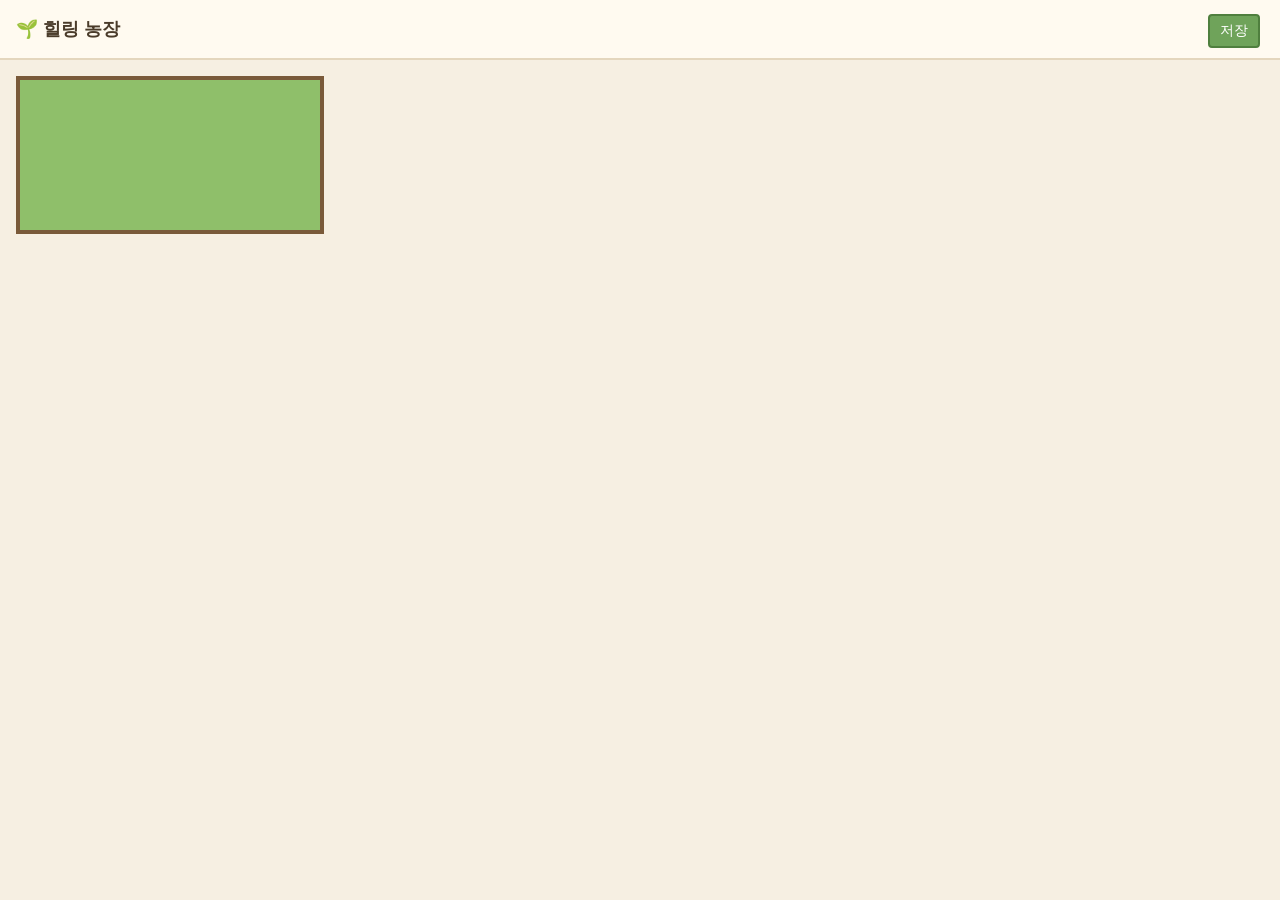
==== web/index.html @ 680434d2 "Implement phase 1-2: local server, SQLite save, and core farming loop Phase 1 (run skeleton and stor" ====
<!doctype html>
<html lang="ko">
  <head>
    <meta charset="utf-8" />
    <meta name="viewport" content="width=device-width, initial-scale=1" />
    <title>힐링 농장</title>
    <link rel="stylesheet" href="/web/style.css" />
  </head>
  <body>
    <header>
      <h1>🌱 힐링 농장</h1>
      <span id="clock"></span>
      <span id="integrity-badge" class="badge" hidden>⚠ 무결성 이상: 저장이 잠겼어요</span>
      <span class="spacer"></span>
      <span id="save-status"></span>
      <button id="save-btn">저장</button>
    </header>
    <main>
      <canvas id="farm"></canvas>
      <aside id="panel"></aside>
    </main>
    <div id="toast" role="status"></div>
    <script type="module" src="/web/main.js"></script>
  </body>
</html>
---- web/style.css ----
:root {
  --bg: #f6efe2;
  --card: #fffaf0;
  --ink: #4a3b2a;
  --soft: #8a7760;
  --accent: #6fa35a;
  --accent-dark: #4f7f3e;
  --warn: #c8553d;
}

* {
  box-sizing: border-box;
}

body {
  margin: 0;
  background: var(--bg);
  color: var(--ink);
  font-family: "Apple SD Gothic Neo", "Malgun Gothic", "Noto Sans KR", sans-serif;
}

header {
  display: flex;
  align-items: center;
  gap: 12px;
  padding: 10px 16px;
  background: var(--card);
  border-bottom: 2px solid #e4d6bd;
}

header h1 {
  margin: 0;
  font-size: 18px;
}

.spacer {
  flex: 1;
}

#clock,
#save-status {
  color: var(--soft);
  font-size: 14px;
}

.badge {
  background: var(--warn);
  color: white;
  padding: 2px 8px;
  border-radius: 4px;
  font-size: 13px;
}

main {
  display: flex;
  flex-wrap: wrap;
  gap: 16px;
  padding: 16px;
  align-items: flex-start;
}

#farm {
  max-width: 100%;
  height: auto;
  image-rendering: pixelated; /* 도트를 흐리지 않고 또렷하게 확대 */
  border: 4px solid #7a5a3a;
  background: #8fbf6a;
  cursor: pointer;
}

#panel {
  flex: 1;
  min-width: 260px;
  max-width: 360px;
  display: flex;
  flex-direction: column;
  gap: 12px;
}

.card {
  background: var(--card);
  border: 2px solid #e4d6bd;
  border-radius: 6px;
  padding: 10px 12px;
}

.card h2 {
  margin: 0 0 8px;
  font-size: 15px;
}

.card p {
  margin: 4px 0;
}

.plot-title {
  font-weight: bold;
}

.hint {
  color: var(--soft);
  font-size: 13px;
}

button {
  display: inline-block;
  margin: 4px 4px 0 0;
  padding: 6px 10px;
  border: 2px solid var(--accent-dark);
  border-radius: 4px;
  background: var(--accent);
  color: white;
  font: inherit;
  font-size: 14px;
  cursor: pointer;
}

button:disabled {
  background: #c9c0b0;
  border-color: #b0a690;
  cursor: default;
}

.meter {
  position: relative;
  height: 10px;
  margin: 6px 0 2px;
  background: #eadfcb;
  border-radius: 3px;
  overflow: hidden;
}

.meter-range {
  position: absolute;
  top: 0;
  bottom: 0;
  background: #cde3c0;
}

.meter-fill {
  position: absolute;
  top: 3px;
  bottom: 3px;
  left: 0;
  background: #5aa9e6;
}

.inventory {
  margin: 0;
  padding-left: 18px;
}

#toast {
  position: fixed;
  left: 50%;
  bottom: 24px;
  transform: translateX(-50%);
  padding: 8px 16px;
  background: rgba(74, 59, 42, 0.92);
  color: white;
  border-radius: 6px;
  opacity: 0;
  transition: opacity 0.2s;
  pointer-events: none;
}

#toast.show {
  opacity: 1;
}
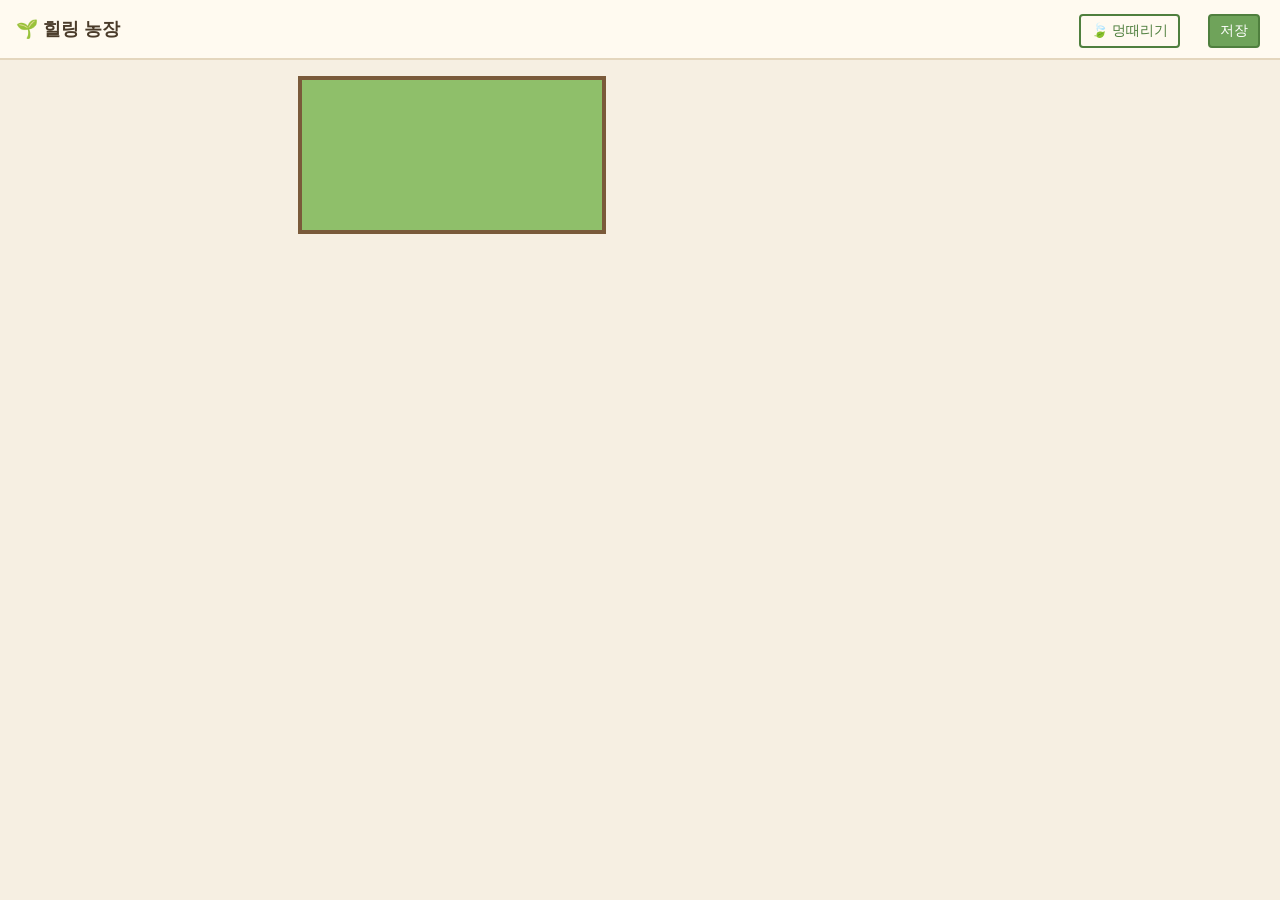
==== commit c6025f5f: "Add zone-out (멍때리기) mode where farmers farm on their own - Header toggle hides the menu and enlarges" ====
--- a/web/index.html
+++ b/web/index.html
@@ -12,6 +12,7 @@
       <span id="clock"></span>
       <span id="integrity-badge" class="badge" hidden>⚠ 무결성 이상: 저장이 잠겼어요</span>
       <span class="spacer"></span>
+      <button id="idle-btn" class="ghost">🍃 멍때리기</button>
       <span id="save-status"></span>
       <button id="save-btn">저장</button>
     </header>
@@ -20,6 +21,14 @@
       <aside id="panel"></aside>
     </main>
     <div id="toast" role="status"></div>
+    <div id="loading" hidden>
+      <div class="loading-box">
+        <h2 id="loading-title">농장으로 가는 중…</h2>
+        <div id="loading-progress" class="progress"><div id="loading-bar"></div></div>
+        <ul id="loading-lines"></ul>
+        <button id="loading-close" hidden>농장으로</button>
+      </div>
+    </div>
     <script type="module" src="/web/main.js"></script>
   </body>
 </html>
--- a/web/style.css
+++ b/web/style.css
@@ -17,6 +17,8 @@
   background: var(--bg);
   color: var(--ink);
   font-family: "Apple SD Gothic Neo", "Malgun Gothic", "Noto Sans KR", sans-serif;
+  word-break: keep-all; /* 한글 낱말이 중간에서 끊기지 않게 */
+  overflow-wrap: anywhere;
 }
 
 header {
@@ -167,3 +169,172 @@
 #toast.show {
   opacity: 1;
 }
+
+#loading {
+  position: fixed;
+  inset: 0;
+  display: flex;
+  align-items: center;
+  justify-content: center;
+  background: rgba(246, 239, 226, 0.94);
+}
+
+#loading[hidden] {
+  display: none;
+}
+
+.loading-box {
+  width: min(440px, calc(100% - 32px));
+  background: var(--card);
+  border: 3px solid #7a5a3a;
+  border-radius: 8px;
+  padding: 20px 24px;
+}
+
+.loading-box h2 {
+  margin: 0 0 12px;
+  font-size: 18px;
+}
+
+.progress {
+  height: 12px;
+  background: #eadfcb;
+  border-radius: 3px;
+  overflow: hidden;
+}
+
+#loading-bar {
+  height: 100%;
+  width: 0;
+  background: var(--accent);
+}
+
+#loading-lines {
+  margin: 0 0 8px;
+  padding-left: 20px;
+  line-height: 1.7;
+}
+
+button.selected {
+  background: var(--accent-dark);
+  outline: 2px solid #f3d36b;
+}
+
+.seed-row {
+  margin-top: 6px;
+}
+
+.seed-name {
+  display: inline-block;
+  min-width: 96px;
+  font-size: 14px;
+}
+
+button.swatch {
+  background: var(--card);
+  color: var(--ink);
+  border-color: #c9b89a;
+  font-size: 13px;
+  padding: 4px 8px;
+}
+
+button.swatch::before {
+  content: "";
+  display: inline-block;
+  width: 10px;
+  height: 10px;
+  margin-right: 4px;
+  vertical-align: -1px;
+  background: var(--swatch);
+  border: 1px solid rgba(0, 0, 0, 0.35);
+}
+
+button.swatch.selected {
+  border-color: var(--accent-dark);
+  outline: 2px solid #f3d36b;
+}
+
+button.small {
+  font-size: 13px;
+  padding: 4px 8px;
+}
+
+.decor {
+  margin-top: 10px;
+  padding-top: 6px;
+  border-top: 1px dashed #e4d6bd;
+}
+
+.toggle {
+  display: block;
+  margin: 4px 0;
+  font-size: 14px;
+}
+
+body {
+  transition: background 1.5s;
+}
+
+button.swatch:disabled {
+  opacity: 0.45;
+}
+
+/* ── 반응형: 좁은 화면·세로 화면(9:16, 갤럭시 S25)은 메뉴를 농장 아래로 ── */
+main {
+  justify-content: center;
+}
+
+#farm {
+  touch-action: manipulation; /* 두 번 톡 쳐서 확대되는 것 막기 */
+}
+
+body.stacked main {
+  flex-direction: column;
+  align-items: center;
+  padding: 12px 16px;
+}
+
+body.stacked #panel {
+  width: 100%;
+  max-width: none;
+  display: grid;
+  grid-template-columns: repeat(auto-fit, minmax(260px, 1fr));
+  gap: 12px;
+}
+
+header {
+  flex-wrap: wrap;
+}
+
+@media (max-width: 600px) {
+  header {
+    gap: 6px 10px;
+    padding: 8px 12px;
+  }
+  header h1 {
+    font-size: 16px;
+  }
+  #clock {
+    order: 5;
+    width: 100%;
+    font-size: 13px;
+  }
+}
+
+/* 손가락으로 누르기 좋게 */
+@media (pointer: coarse) {
+  button {
+    min-height: 40px;
+    touch-action: manipulation;
+  }
+}
+
+/* 멍때리기 모드: 메뉴를 숨기고 농장만 크게 */
+button.ghost {
+  background: var(--card);
+  color: var(--accent-dark);
+}
+
+body.idle-mode #panel {
+  display: none;
+}
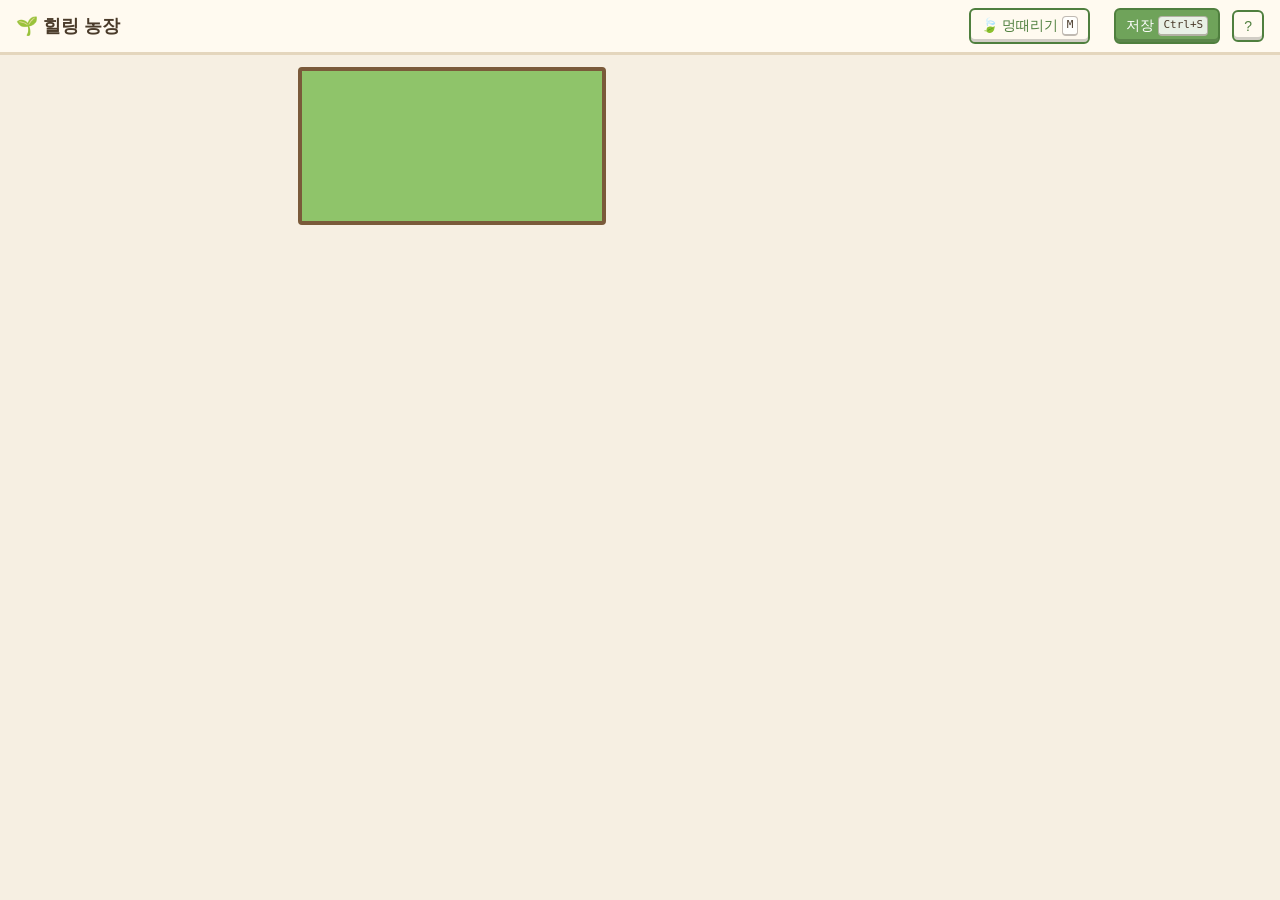
==== commit 90206476: "Redesign menus and controls for comfortable keyboard + mouse play Menu UI - Tabs (Field, Storage, Ki" ====
--- a/web/index.html
+++ b/web/index.html
@@ -12,14 +12,23 @@
       <span id="clock"></span>
       <span id="integrity-badge" class="badge" hidden>⚠ 무결성 이상: 저장이 잠겼어요</span>
       <span class="spacer"></span>
-      <button id="idle-btn" class="ghost">🍃 멍때리기</button>
+      <button id="idle-btn" class="ghost">🍃 멍때리기 <kbd>M</kbd></button>
       <span id="save-status"></span>
-      <button id="save-btn">저장</button>
+      <button id="save-btn">저장 <kbd>Ctrl+S</kbd></button>
+      <button id="help-btn" class="ghost" aria-label="조작 방법">? </button>
     </header>
     <main>
-      <canvas id="farm"></canvas>
+      <section id="stage">
+        <div id="farm-wrap">
+          <canvas id="farm" aria-label="농장. 칸을 누르면 지금 도구로 일해요. 방향키로 칸을 고를 수 있어요."></canvas>
+          <aside id="float-menu" hidden></aside>
+        </div>
+        <div id="toolbar" role="toolbar" aria-label="도구"></div>
+      </section>
       <aside id="panel"></aside>
     </main>
+    <div id="tip" hidden></div>
+    <div id="help" hidden></div>
     <div id="toast" role="status"></div>
     <div id="loading" hidden>
       <div class="loading-box">
--- a/web/style.css
+++ b/web/style.css
@@ -1,10 +1,15 @@
+/* 힐링 농장 화면 꾸미기
+   도트 게임과 어울리게: 두꺼운 테두리, 아래쪽 그림자로 눌리는 버튼, 따뜻한 색 */
 :root {
   --bg: #f6efe2;
   --card: #fffaf0;
   --ink: #4a3b2a;
   --soft: #8a7760;
+  --line: #c9a97e;
+  --line-soft: #e4d6bd;
   --accent: #6fa35a;
   --accent-dark: #4f7f3e;
+  --gold: #f3d36b;
   --warn: #c8553d;
 }
 
@@ -19,15 +24,18 @@
   font-family: "Apple SD Gothic Neo", "Malgun Gothic", "Noto Sans KR", sans-serif;
   word-break: keep-all; /* 한글 낱말이 중간에서 끊기지 않게 */
   overflow-wrap: anywhere;
-}
-
+  transition: background 1.5s;
+}
+
+/* ── 위쪽 상태 줄 ── */
 header {
   display: flex;
-  align-items: center;
-  gap: 12px;
-  padding: 10px 16px;
+  flex-wrap: wrap;
+  align-items: center;
+  gap: 8px 12px;
+  padding: 8px 16px;
   background: var(--card);
-  border-bottom: 2px solid #e4d6bd;
+  border-bottom: 3px solid var(--line-soft);
 }
 
 header h1 {
@@ -53,83 +61,337 @@
   font-size: 13px;
 }
 
-main {
-  display: flex;
-  flex-wrap: wrap;
-  gap: 16px;
-  padding: 16px;
-  align-items: flex-start;
-}
-
-#farm {
-  max-width: 100%;
-  height: auto;
-  image-rendering: pixelated; /* 도트를 흐리지 않고 또렷하게 확대 */
-  border: 4px solid #7a5a3a;
-  background: #8fbf6a;
-  cursor: pointer;
-}
-
-#panel {
-  flex: 1;
-  min-width: 260px;
-  max-width: 360px;
-  display: flex;
-  flex-direction: column;
-  gap: 12px;
-}
-
-.card {
-  background: var(--card);
-  border: 2px solid #e4d6bd;
-  border-radius: 6px;
-  padding: 10px 12px;
-}
-
-.card h2 {
-  margin: 0 0 8px;
-  font-size: 15px;
-}
-
-.card p {
-  margin: 4px 0;
-}
-
-.plot-title {
-  font-weight: bold;
-}
-
-.hint {
-  color: var(--soft);
-  font-size: 13px;
-}
-
+/* ── 버튼: 아래쪽 그림자가 있어 누르면 쏙 들어가요 ── */
 button {
-  display: inline-block;
-  margin: 4px 4px 0 0;
+  display: inline-flex;
+  align-items: center;
+  gap: 4px;
+  margin: 0;
   padding: 6px 10px;
   border: 2px solid var(--accent-dark);
-  border-radius: 4px;
+  border-radius: 6px;
   background: var(--accent);
   color: white;
   font: inherit;
   font-size: 14px;
   cursor: pointer;
+  box-shadow: inset 0 -3px 0 rgba(0, 0, 0, 0.18);
+  touch-action: manipulation;
+}
+
+button:hover:not(:disabled) {
+  filter: brightness(1.06);
+}
+
+button:active:not(:disabled) {
+  transform: translateY(1px);
+  box-shadow: inset 0 -1px 0 rgba(0, 0, 0, 0.18);
+}
+
+button:focus-visible,
+summary:focus-visible,
+input:focus-visible {
+  outline: 3px solid var(--gold);
+  outline-offset: 2px;
 }
 
 button:disabled {
   background: #c9c0b0;
   border-color: #b0a690;
   cursor: default;
-}
-
+  box-shadow: none;
+}
+
+button.ghost {
+  background: var(--card);
+  color: var(--accent-dark);
+}
+
+button.small {
+  font-size: 13px;
+  padding: 4px 8px;
+}
+
+button.selected {
+  background: var(--accent-dark);
+  outline: 2px solid var(--gold);
+}
+
+/* 키보드 단축키 표시 */
+kbd {
+  display: inline-block;
+  min-width: 1.4em;
+  padding: 0 4px;
+  border: 1px solid rgba(74, 59, 42, 0.35);
+  border-bottom-width: 2px;
+  border-radius: 4px;
+  background: rgba(255, 255, 255, 0.85);
+  color: var(--ink);
+  font: 11px/1.5 ui-monospace, "Cascadia Mono", Consolas, monospace;
+  text-align: center;
+}
+
+/* ── 가운데: 농장 + 도구 막대 + 메뉴 ── */
+main {
+  display: flex;
+  gap: 16px;
+  padding: 12px 16px;
+  align-items: flex-start;
+  justify-content: center;
+}
+
+#stage {
+  display: flex;
+  flex-direction: column;
+  align-items: center;
+  gap: 8px;
+  min-width: 0;
+}
+
+#farm-wrap {
+  position: relative;
+  max-width: 100%;
+}
+
+#farm {
+  display: block;
+  max-width: 100%;
+  height: auto;
+  image-rendering: pixelated; /* 도트를 흐리지 않고 또렷하게 확대 */
+  border: 4px solid #7a5a3a;
+  border-radius: 4px;
+  background: #8fc46a;
+  touch-action: none; /* 끌어서 여러 칸에 일할 때 화면이 따라 움직이지 않게 */
+  user-select: none;
+}
+
+/* 도구 막대 */
+#toolbar {
+  display: flex;
+  flex-wrap: wrap;
+  justify-content: center;
+  align-items: stretch;
+  gap: 8px;
+  max-width: 100%;
+}
+
+.slots {
+  display: flex;
+  gap: 4px;
+  padding: 4px;
+  background: #e9dcc4;
+  border: 3px solid var(--line);
+  border-radius: 8px;
+}
+
+.slot {
+  position: relative;
+  flex-direction: column;
+  justify-content: center;
+  gap: 0;
+  width: 58px;
+  height: 58px;
+  padding: 2px;
+  background: var(--card);
+  color: var(--ink);
+  border: 2px solid var(--line-soft);
+  box-shadow: inset 0 -3px 0 rgba(0, 0, 0, 0.08);
+}
+
+.slot img {
+  width: 32px;
+  height: 32px;
+  image-rendering: pixelated;
+}
+
+.slot-label {
+  font-size: 11px;
+  line-height: 1.2;
+}
+
+.slot .slot-key {
+  position: absolute;
+  top: 1px;
+  left: 2px;
+  min-width: 0;
+  padding: 0 3px;
+  font-size: 10px;
+  line-height: 1.3;
+}
+
+.slot.active {
+  border-color: var(--accent-dark);
+  background: #eef7e2;
+  outline: 3px solid var(--gold);
+}
+
+.slot.menu-slot {
+  width: 46px;
+  font-size: 18px;
+}
+
+.slot.menu-slot.active {
+  outline-width: 2px;
+}
+
+/* 고른 씨앗 */
+.seed-pick {
+  display: flex;
+  align-items: center;
+  gap: 4px;
+  padding: 4px 6px;
+  background: #e9dcc4;
+  border: 3px solid var(--line);
+  border-radius: 8px;
+  opacity: 0.75;
+}
+
+.seed-pick.active {
+  opacity: 1;
+  outline: 3px solid var(--gold);
+}
+
+.seed-pick img {
+  width: 32px;
+  height: 32px;
+  image-rendering: pixelated;
+}
+
+.seed-text {
+  display: flex;
+  flex-direction: column;
+  min-width: 72px;
+  font-size: 13px;
+}
+
+.seed-text small {
+  color: var(--soft);
+}
+
+button.mini {
+  padding: 2px 5px;
+  font-size: 12px;
+  background: var(--card);
+  color: var(--ink);
+  border-color: var(--line);
+}
+
+button.mini.color::before {
+  content: "";
+  width: 12px;
+  height: 12px;
+  background: var(--swatch);
+  border: 1px solid rgba(0, 0, 0, 0.35);
+}
+
+/* ── 메뉴 (탭) ── */
+#panel {
+  flex: 0 0 360px;
+  width: 360px;
+  display: flex;
+  flex-direction: column;
+  gap: 8px;
+}
+
+.tabs {
+  display: flex;
+  gap: 4px;
+}
+
+.tab {
+  flex: 1;
+  justify-content: center;
+  padding: 6px 4px;
+  background: #e9dcc4;
+  color: var(--ink);
+  border-color: var(--line);
+  font-size: 14px;
+}
+
+.tab.active {
+  background: var(--card);
+  box-shadow: none;
+  font-weight: bold;
+  outline: 2px solid var(--gold);
+}
+
+.card {
+  background: var(--card);
+  border: 3px solid var(--line);
+  border-radius: 8px;
+  padding: 10px 12px;
+  box-shadow: inset 0 0 0 2px #fffdf7, 0 3px 0 var(--line-soft);
+}
+
+.tab-body {
+  max-height: calc(100vh - 160px);
+  overflow-y: auto;
+}
+
+.card h2 {
+  margin: 0 0 6px;
+  font-size: 16px;
+}
+
+.card h3 {
+  margin: 12px 0 6px;
+  font-size: 14px;
+}
+
+.card p {
+  margin: 4px 0;
+}
+
+.hint {
+  color: var(--soft);
+  font-size: 13px;
+}
+
+.label {
+  font-size: 13px;
+}
+
+.actions {
+  display: flex;
+  flex-wrap: wrap;
+  gap: 6px;
+  margin-top: 8px;
+}
+
+.crop-head {
+  display: flex;
+  align-items: center;
+  gap: 10px;
+}
+
+.big-icon {
+  width: 48px;
+  height: 48px;
+  image-rendering: pixelated;
+  background: #e9dcc4;
+  border: 2px solid var(--line-soft);
+  border-radius: 6px;
+}
+
+.mini-icon {
+  width: 24px;
+  height: 24px;
+  image-rendering: pixelated;
+}
+
+.bar,
 .meter {
   position: relative;
   height: 10px;
-  margin: 6px 0 2px;
+  margin: 4px 0 6px;
   background: #eadfcb;
   border-radius: 3px;
   overflow: hidden;
+}
+
+.bar-fill {
+  height: 100%;
+  background: var(--accent);
 }
 
 .meter-range {
@@ -147,15 +409,319 @@
   background: #5aa9e6;
 }
 
-.inventory {
+.seed-row {
+  display: flex;
+  align-items: center;
+  flex-wrap: wrap;
+  gap: 6px;
+  margin-top: 6px;
+}
+
+.seed-name {
+  min-width: 72px;
+  font-size: 14px;
+}
+
+.seed-name small {
+  color: var(--soft);
+}
+
+.swatches {
+  display: flex;
+  flex-wrap: wrap;
+  gap: 4px;
+}
+
+button.swatch {
+  background: var(--card);
+  color: var(--ink);
+  border-color: #c9b89a;
+  font-size: 13px;
+  padding: 3px 7px;
+}
+
+button.swatch::before {
+  content: "";
+  display: inline-block;
+  width: 10px;
+  height: 10px;
+  background: var(--swatch);
+  border: 1px solid rgba(0, 0, 0, 0.35);
+}
+
+button.swatch.selected {
+  border-color: var(--accent-dark);
+  outline: 2px solid var(--gold);
+}
+
+button.swatch:disabled {
+  opacity: 0.45;
+}
+
+.decor {
+  margin-top: 10px;
+  padding-top: 6px;
+  border-top: 1px dashed var(--line-soft);
+}
+
+.decor summary {
+  cursor: pointer;
+  font-size: 14px;
+  margin-bottom: 6px;
+}
+
+.decor .small {
+  margin-top: 6px;
+}
+
+.cheats {
+  margin: 6px 0;
+  padding-left: 0;
+  list-style: none;
+  font-size: 13px;
+  line-height: 2;
+}
+
+.cheats kbd {
+  margin-right: 2px;
+}
+
+/* 창고: 그림 칸 */
+.items {
+  display: grid;
+  grid-template-columns: repeat(auto-fill, minmax(64px, 1fr));
+  gap: 6px;
+}
+
+.item {
+  position: relative;
+  display: flex;
+  flex-direction: column;
+  align-items: center;
+  padding: 4px 2px;
+  background: #f3ead8;
+  border: 2px solid var(--line-soft);
+  border-radius: 6px;
+  font-size: 11px;
+  text-align: center;
+}
+
+.item img {
+  width: 32px;
+  height: 32px;
+  image-rendering: pixelated;
+}
+
+.item .count {
+  position: absolute;
+  top: 2px;
+  right: 4px;
+  font-weight: bold;
+  font-size: 12px;
+}
+
+/* 부엌 */
+.recipe-row {
+  display: flex;
+  align-items: center;
+  gap: 8px;
+  margin: 4px 0;
+}
+
+.recipe-row.dim .dish-icon,
+.recipe-row.dim .recipe-name {
+  opacity: 0.55;
+}
+
+.dish-icon {
+  width: 32px;
+  height: 32px;
+  image-rendering: pixelated;
+}
+
+.recipe-name {
+  flex: 1;
+  font-size: 14px;
+}
+
+.recipe-name small {
+  display: block;
+  color: var(--soft);
+  font-size: 12px;
+}
+
+.needs {
+  display: flex;
+  flex-wrap: wrap;
+  gap: 6px;
+  font-size: 12px;
+}
+
+.need {
+  display: inline-flex;
+  align-items: center;
+  color: var(--warn);
+}
+
+.need.ok {
+  color: var(--accent-dark);
+}
+
+.need img {
+  width: 16px;
+  height: 16px;
+  image-rendering: pixelated;
+}
+
+.toggle {
+  display: block;
+  margin: 4px 0;
+  font-size: 14px;
+}
+
+/* ── 팝업 메뉴: 메뉴를 접었거나 화면이 좁을 때 농장 위에 떠요 ── */
+#float-menu {
+  position: absolute;
+  top: 8px;
+  right: 8px;
+  width: min(360px, calc(100% - 16px));
+  max-height: calc(100% - 16px);
+  display: flex;
+  flex-direction: column;
+  gap: 6px;
+  filter: drop-shadow(0 6px 12px rgba(74, 59, 42, 0.35));
+}
+
+#float-menu[hidden] {
+  display: none;
+}
+
+#float-menu .tab-body {
+  max-height: none;
+  overflow-y: auto;
+  flex: 1;
+}
+
+#float-menu .close {
+  position: absolute;
+  top: -10px;
+  right: -10px;
+  z-index: 1;
+  padding: 2px 7px;
+}
+
+/* 메뉴를 접었거나(팝업으로) 새 창으로 띄웠으면 옆 메뉴는 숨겨요 */
+body.menu-float #panel,
+body.menu-window-open #panel {
+  display: none;
+}
+
+/* 새 창으로 띄운 메뉴 (menu.html) */
+body.menu-window {
+  padding: 10px;
+}
+
+body.menu-window #panel {
+  display: flex;
+  width: 100%;
+  flex: 1;
+}
+
+body.menu-window .tab-body {
+  max-height: calc(100vh - 80px);
+}
+
+/* ── 마우스를 올리면 뜨는 작은 정보 카드 ── */
+#tip {
+  position: fixed;
+  z-index: 20;
+  display: flex;
+  gap: 8px;
+  align-items: center;
+  max-width: 260px;
+  padding: 6px 10px;
+  background: rgba(255, 250, 240, 0.97);
+  border: 2px solid var(--line);
+  border-radius: 6px;
+  box-shadow: 0 3px 0 var(--line-soft);
+  font-size: 12px;
+  pointer-events: none;
+}
+
+#tip[hidden] {
+  display: none;
+}
+
+#tip img {
+  width: 32px;
+  height: 32px;
+  image-rendering: pixelated;
+}
+
+#tip div {
+  display: flex;
+  flex-direction: column;
+}
+
+/* ── 단축키 도움말 ── */
+#help {
+  position: fixed;
+  inset: 0;
+  z-index: 30;
+  display: flex;
+  align-items: center;
+  justify-content: center;
+  background: rgba(74, 59, 42, 0.45);
+}
+
+#help[hidden] {
+  display: none;
+}
+
+.help-box {
+  width: min(860px, calc(100% - 32px));
+  max-height: calc(100% - 32px);
+  overflow-y: auto;
+  padding: 16px 20px;
+  background: var(--card);
+  border: 3px solid var(--line);
+  border-radius: 10px;
+}
+
+.help-box h2 {
+  margin: 0 0 4px;
+}
+
+.help-grid {
+  display: grid;
+  grid-template-columns: repeat(auto-fit, minmax(240px, 1fr));
+  gap: 4px 20px;
+  margin: 8px 0 12px;
+}
+
+.help-grid h3 {
+  margin: 10px 0 4px;
+  font-size: 14px;
+}
+
+.help-grid dl {
+  display: grid;
+  grid-template-columns: auto 1fr;
+  gap: 4px 8px;
   margin: 0;
-  padding-left: 18px;
-}
-
+  font-size: 13px;
+}
+
+.help-grid dd {
+  margin: 0;
+}
+
+/* ── 알림과 로딩 화면 ── */
 #toast {
   position: fixed;
   left: 50%;
   bottom: 24px;
+  z-index: 25;
   transform: translateX(-50%);
   padding: 8px 16px;
   background: rgba(74, 59, 42, 0.92);
@@ -173,6 +739,7 @@
 #loading {
   position: fixed;
   inset: 0;
+  z-index: 40;
   display: flex;
   align-items: center;
   justify-content: center;
@@ -215,100 +782,16 @@
   line-height: 1.7;
 }
 
-button.selected {
-  background: var(--accent-dark);
-  outline: 2px solid #f3d36b;
-}
-
-.seed-row {
-  margin-top: 6px;
-}
-
-.seed-name {
-  display: inline-block;
-  min-width: 96px;
-  font-size: 14px;
-}
-
-button.swatch {
-  background: var(--card);
-  color: var(--ink);
-  border-color: #c9b89a;
-  font-size: 13px;
-  padding: 4px 8px;
-}
-
-button.swatch::before {
-  content: "";
-  display: inline-block;
-  width: 10px;
-  height: 10px;
-  margin-right: 4px;
-  vertical-align: -1px;
-  background: var(--swatch);
-  border: 1px solid rgba(0, 0, 0, 0.35);
-}
-
-button.swatch.selected {
-  border-color: var(--accent-dark);
-  outline: 2px solid #f3d36b;
-}
-
-button.small {
-  font-size: 13px;
-  padding: 4px 8px;
-}
-
-.decor {
-  margin-top: 10px;
-  padding-top: 6px;
-  border-top: 1px dashed #e4d6bd;
-}
-
-.toggle {
-  display: block;
-  margin: 4px 0;
-  font-size: 14px;
-}
-
-body {
-  transition: background 1.5s;
-}
-
-button.swatch:disabled {
-  opacity: 0.45;
-}
-
-/* ── 반응형: 좁은 화면·세로 화면(9:16, 갤럭시 S25)은 메뉴를 농장 아래로 ── */
-main {
-  justify-content: center;
-}
-
-#farm {
-  touch-action: manipulation; /* 두 번 톡 쳐서 확대되는 것 막기 */
-}
-
-body.stacked main {
-  flex-direction: column;
-  align-items: center;
-  padding: 12px 16px;
-}
-
-body.stacked #panel {
-  width: 100%;
-  max-width: none;
-  display: grid;
-  grid-template-columns: repeat(auto-fit, minmax(260px, 1fr));
-  gap: 12px;
-}
-
-header {
-  flex-wrap: wrap;
-}
-
+/* ── 멍때리기 모드: 메뉴와 도구 막대를 숨기고 농장만 크게 ── */
+body.idle-mode #panel,
+body.idle-mode #toolbar,
+body.idle-mode #float-menu {
+  display: none;
+}
+
+/* ── 좁은 화면·세로 화면(갤럭시 S25 등) ── */
 @media (max-width: 600px) {
   header {
-    gap: 6px 10px;
     padding: 8px 12px;
   }
   header h1 {
@@ -319,22 +802,27 @@
     width: 100%;
     font-size: 13px;
   }
-}
-
-/* 손가락으로 누르기 좋게 */
+  header kbd {
+    display: none;
+  }
+  main {
+    padding: 8px;
+  }
+  .slot {
+    width: 50px;
+    height: 54px;
+  }
+  .slot.menu-slot {
+    width: 40px;
+  }
+}
+
+/* 손가락으로 누르는 기기: 버튼은 크게, 키보드 표시는 숨겨요 */
 @media (pointer: coarse) {
   button {
     min-height: 40px;
-    touch-action: manipulation;
   }
-}
-
-/* 멍때리기 모드: 메뉴를 숨기고 농장만 크게 */
-button.ghost {
-  background: var(--card);
-  color: var(--accent-dark);
-}
-
-body.idle-mode #panel {
-  display: none;
-}
+  kbd {
+    display: none;
+  }
+}
